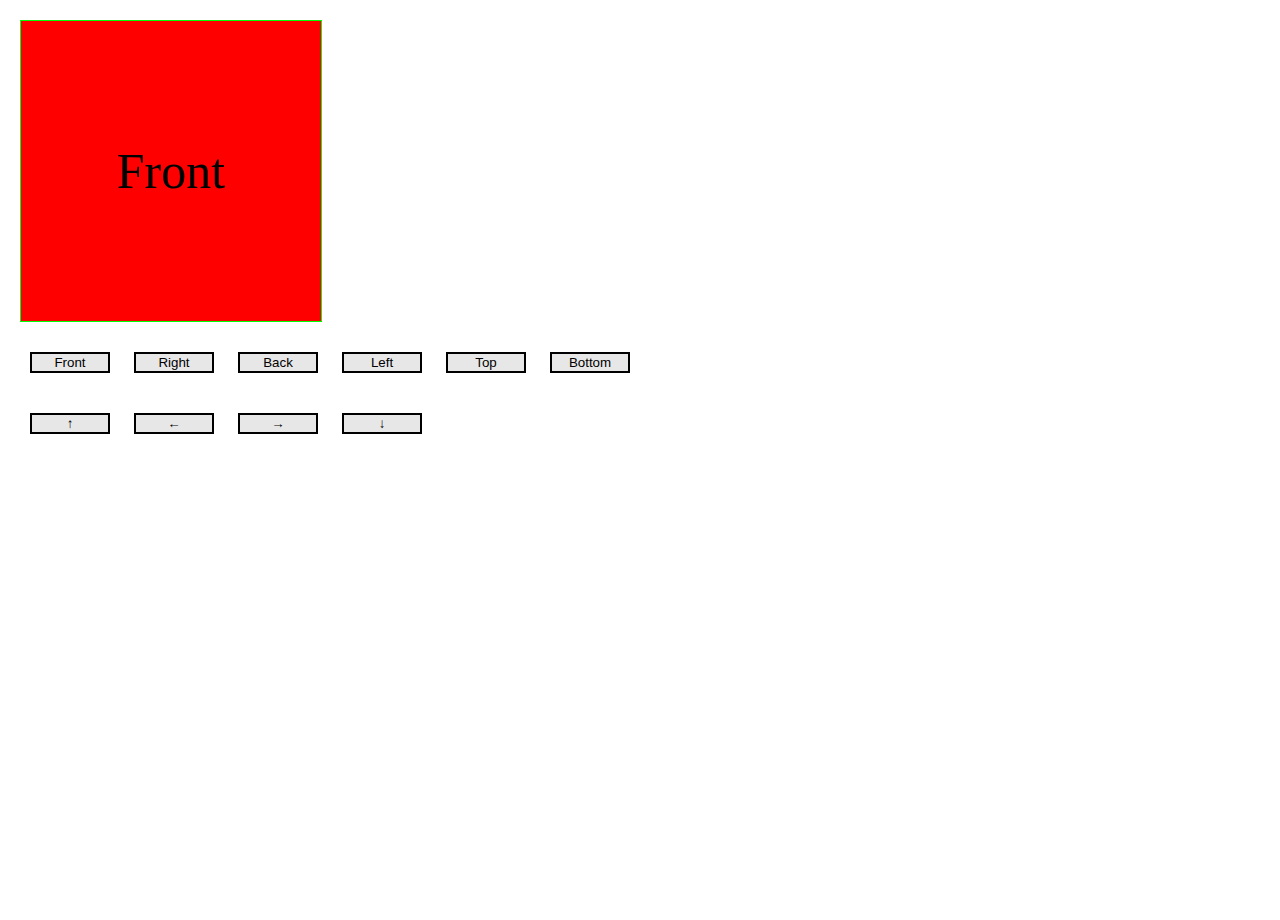
==== index.html @ 332cc2e4 "Add buttons for direction" ====
<!DOCTYPE html>
<html lang="en">
    <head>
    <meta charset="utf-8">
    <title></title>
    <link href="cube.css" rel="stylesheet" />
    </head>
    <body>
        <div class="content">
            <div class="container">
                <div id="cube">
                    <div class="face front">Front</div>
                    <div class="face right">Right</div>
                    <div class="face back">Back</div>
                    <div class="face left">Left</div>
                    <div class="face top">Top</div>
                    <div class="face bottom">Bottom</div>
                </div>
            </div>
            <div class="buttons">
                <button onclick="handleRotationBySide('front')">Front</button>
                <button onclick="handleRotationBySide('right')">Right</button>
                <button onclick="handleRotationBySide('back')">Back</button>
                <button onclick="handleRotationBySide('left')">Left</button>
                <button onclick="handleRotationBySide('top')">Top</button>
                <button onclick="handleRotationBySide('bottom')">Bottom</button>
            </div>

            <div class="buttons">
                <button onclick="handleRotationByDirection('up')">&#x2191;</button>
                <button onclick="handleRotationByDirection('left')">&#x2190;</button>
                <button onclick="handleRotationByDirection('right')">&#x2192;</button>
                <button onclick="handleRotationByDirection('down')">&#x2193;</button>
            </div>
        </div>
        <script src="./cube.js"></script>
    </body>
</html>
---- cube.css ----
html, body {
    width: 100%;
    height: 100%;
    margin: 0px;
}

.content {
    width: 100%;
    height: 100%;
}

.container {
    width: 300px;
    height: 300px;
    margin: 20px;
    border: solid thin lime;
    perspective: 1000px;
}

#cube {
    width: 300px;
    height: 300px;
    transform-style: preserve-3d;
    transform: translateZ(-150px);
    position: relative;
    transition: transform 1s;
}

.face {
    width: 300px;
    height: 300px;
    position: absolute;
    display: flex;
    justify-content: center;
    align-items: center;
    font-size: 50px;
}

.front {
    background-color: red;
    transform: rotateY(0deg) translateZ(150px);
}

.right {
    background-color: green;
    transform: rotateY(90deg) translateZ(150px);
}

.back {
    background-color: blue;
    transform: rotateY(180deg) translateZ(150px);
}

.left {
    background-color: pink;
    transform: rotateY(-90deg) translateZ(150px);
}

.top {
    background-color: aqua;
    transform: rotateX(90deg) translateZ(150px);
}

.bottom {
    background-color: yellow;
    transform: rotateX(-90deg) translateZ(150px);
}

.buttons {
    margin: 20px;
}

.buttons > button {
    margin: 10px;
    width: 80px;
    background-color: #e7e7e7;
    border: 2px solid black;
}

.buttons > button:hover {
    background-color: white;
    cursor: pointer;
}
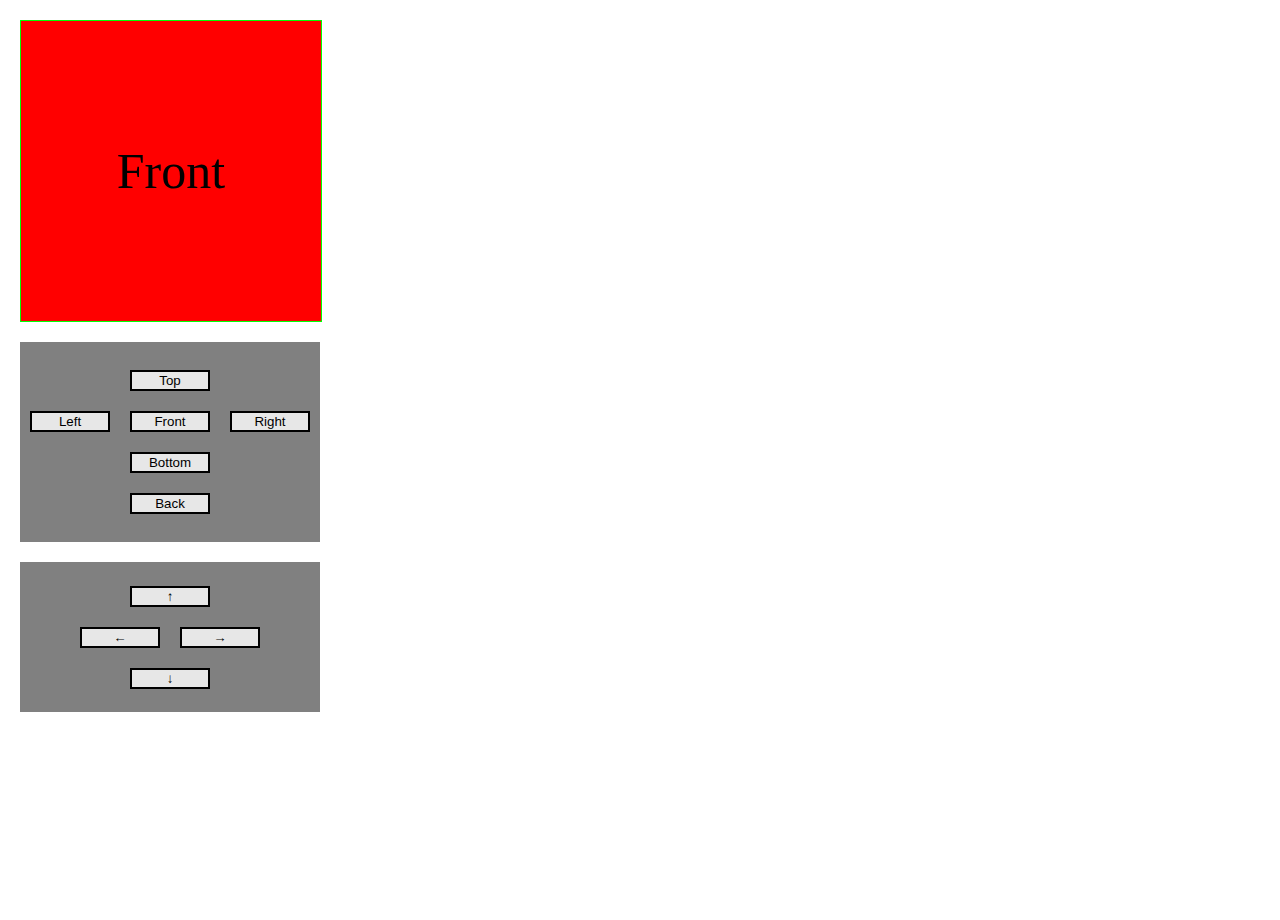
==== commit 6bd42472: "Add some new thigs" ====
--- a/index.html
+++ b/index.html
@@ -18,19 +18,33 @@
                 </div>
             </div>
             <div class="buttons">
-                <button onclick="handleRotationBySide('front')">Front</button>
-                <button onclick="handleRotationBySide('right')">Right</button>
-                <button onclick="handleRotationBySide('back')">Back</button>
-                <button onclick="handleRotationBySide('left')">Left</button>
-                <button onclick="handleRotationBySide('top')">Top</button>
-                <button onclick="handleRotationBySide('bottom')">Bottom</button>
+                <div class='row'>
+                     <button onclick="handleRotationBySide('top')">Top</button>
+                </div>
+                <div class='row'>
+                    <button onclick="handleRotationBySide('left')">Left</button>
+                    <button onclick="handleRotationBySide('front')">Front</button>
+                    <button onclick="handleRotationBySide('right')">Right</button>
+                </div>
+                <div class='row'>
+                    <button onclick="handleRotationBySide('bottom')">Bottom</button>
+                </div>
+                <div class='row'>
+                    <button onclick="handleRotationBySide('back')">Back</button>
+                </div>
             </div>
 
-            <div class="buttons">
-                <button onclick="handleRotationByDirection('up')">&#x2191;</button>
-                <button onclick="handleRotationByDirection('left')">&#x2190;</button>
-                <button onclick="handleRotationByDirection('right')">&#x2192;</button>
-                <button onclick="handleRotationByDirection('down')">&#x2193;</button>
+            <div class="direction-buttons">
+                <div class='row'>
+                    <button onclick="handleRotationByDirection('up')">&#x2191;</button>
+                </div>
+                <div class='row'>
+                    <button onclick="handleRotationByDirection('left')">&#x2190;</button>
+                    <button onclick="handleRotationByDirection('right')">&#x2192;</button>
+                </div>
+                <div class='row'>
+                    <button onclick="handleRotationByDirection('down')">&#x2193;</button>
+                </div>
             </div>
         </div>
         <script src="./cube.js"></script>
--- a/cube.css
+++ b/cube.css
@@ -23,7 +23,7 @@
     transform-style: preserve-3d;
     transform: translateZ(-150px);
     position: relative;
-    transition: transform 1s;
+    transition: 1s ease-out;
 }
 
 .face {
@@ -68,16 +68,41 @@
 
 .buttons {
     margin: 20px;
+    width: 300px;
+    height: 200px;
+    background-color: grey;
+    display: flex;
+    align-items: center;
+    justify-content: center;
+    flex-direction: column;
+
 }
 
-.buttons > button {
+button {
     margin: 10px;
     width: 80px;
     background-color: #e7e7e7;
     border: 2px solid black;
 }
 
-.buttons > button:hover {
+button:hover {
     background-color: white;
     cursor: pointer;
+}
+
+.direction-buttons {
+    margin: 20px;
+    width: 300px;
+    height: 150px;
+    background-color: grey;
+    display: flex;
+    align-items: center;
+    justify-content: center;
+    flex-direction: column;
+}
+
+.row {
+    display: flex;
+    align-items: center;
+    justify-content: center;
 }